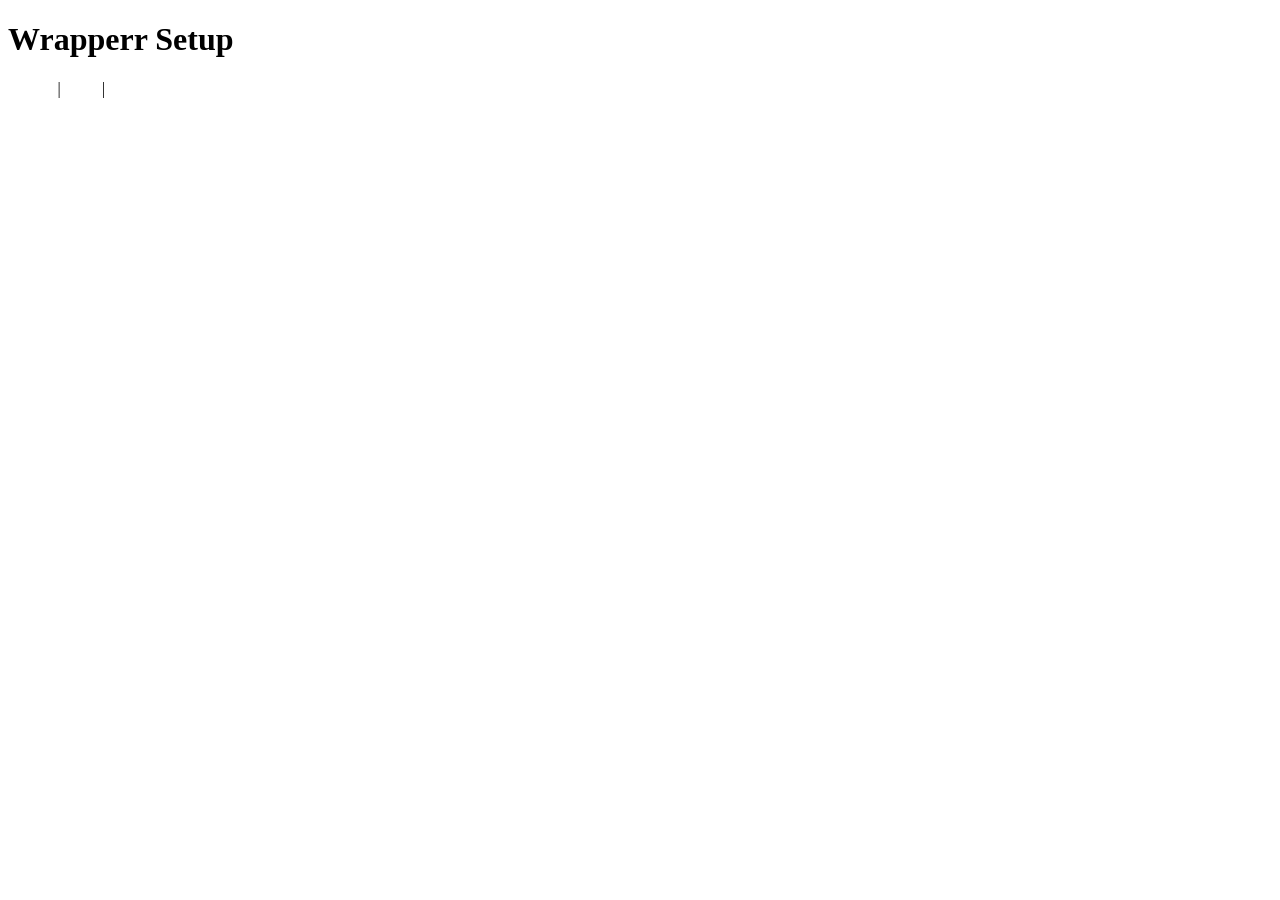
==== web/html/customization.html @ b3c2e5a8 "Merge remote-tracking branch 'origin/userDisplayName' into develop" ====
<!doctype html>
<html lang="en">

<head>
    <!-- Required meta tags -->
    <meta charset="utf-8" />
    <meta name="viewport" content="width=device-width, initial-scale=1, shrink-to-fit=no" />

    <title>Wrapperr</title>

    <!-- Bootstrap 4 CSS and custom CSS -->
    <link rel="stylesheet" type="text/css" href="../assets/css/admin.css" />
    <link rel="shortcut icon" href="../assets/img/favicons/favicon.ico" />
    <link href="https://fonts.googleapis.com/css2?family=Roboto&display=swap" rel="stylesheet">
    <script src="https://code.jquery.com/jquery-3.2.1.min.js"></script>
    <script src="../js/functions.js"></script>
    <script src="../js/customization.js"></script>
    <script src="../js/adminFunctions.js"></script>

</head>

<body>

<div class="content" style="">

    <div class="container">

        <div class="sub_container">
            <h1 id='application_name'>Wrapperr Setup</h1>
        </div>
    
    </div>
        
    <div class="container">
        <div class="sub_container" id="setup">
        </div>
    </div>
</div>

<div class="footer">
    <div class="footer-elements">
        <a style="color: white; font-weight: normal; font-size: 0.75em; text-decoration: none;" href="/">Wrapperr</a> |
        <a style="color: white; font-weight: normal; font-size: 0.75em; text-decoration: none;" href="/admin">Admin</a> |
        <a style="color: white; font-weight: normal; font-size: 0.75em; text-decoration: none;" id="github_link" href="https://github.com/aunefyren/wrapperr" target="_blank">GitHub</a>
    </div>
</div>

<script type="text/javascript">

var root = ""
var api_url = window.location.origin + "/api/";

var first_time = false;

var wrapperr_version = '';
var tautulli_apikey = [];

var password = '';
var username = '';

var timezone = '';
var plex_auth = '';
var basic_auth = '';
var use_cache = '';
var use_logs = '';
var wrapperr_front_page_title = '';
var wrapperr_front_page_subtitle = '';
var wrapperr_front_page_search_title = '';
var stats_intro_title = '';
var stats_intro_subtitle = '';
var stats_outro_title = '';
var stats_outro_subtitle = '';
var stats_order_by_plays = '';
var stats_order_by_duration = '';
var stats_top_list_length = 0;

var client_id = '';
var wrapperr_root = '';
var winter_theme = false;
var application_name_str = '';
var application_url_str = '';

var wrapped_start = '';
var wrapped_end = '';
var create_share_links = '';
var obfuscate_other_users = 'obfuscate';

var get_user_movie_stats = '';
var get_user_movie_stats_title = '';
var get_user_movie_stats_subtitle = '';
var get_user_movie_stats_subsubtitle = '';
var get_user_movie_stats_subtitle_one = '';
var get_user_movie_stats_subsubtitle_one = '';
var get_user_movie_stats_subtitle_none = '';
var get_user_movie_stats_subsubtitle_none = '';
var get_user_movie_stats_top_movie = '';
var get_user_movie_stats_top_movie_plural = '';
var get_user_movie_stats_movie_completion_title = '';
var get_user_movie_stats_movie_completion_title_plural = '';
var get_user_movie_stats_movie_completion_subtitle = '';
var get_user_movie_stats_pause_title = '';
var get_user_movie_stats_pause_subtitle = '';
var get_user_movie_stats_pause_title_one = '';
var get_user_movie_stats_pause_subtitle_one = '';
var get_user_movie_stats_pause_title_none = '';
var get_user_movie_stats_pause_subtitle_none = '';
var get_user_movie_stats_oldest_title = '';
var get_user_movie_stats_oldest_subtitle = '';
var get_user_movie_stats_oldest_subtitle_pre_1950 = '';
var get_user_movie_stats_oldest_subtitle_pre_1975 = '';
var get_user_movie_stats_oldest_subtitle_pre_2000 = '';
var get_user_movie_stats_spent_title = '';

var get_user_show_stats = '';
var get_user_show_stats_buddy = '';
var get_user_show_stats_title = '';
var get_user_show_stats_subtitle = '';
var get_user_show_stats_subsubtitle = '';
var get_user_show_stats_subtitle_one = '';
var get_user_show_stats_subsubtitle_one = '';
var get_user_show_stats_subtitle_none = '';
var get_user_show_stats_subsubtitle_none = '';
var get_user_show_stats_top_show = '';
var get_user_show_stats_top_show_plural = '';
var get_user_show_stats_spent_title = '';
var get_user_show_stats_most_played_title = '';
var get_user_show_stats_most_played_subtitle = '';
var get_user_show_stats_buddy_title = '';
var get_user_show_stats_buddy_subtitle = '';
var get_user_show_stats_buddy_title_none = '';
var get_user_show_stats_buddy_subtitle_none = '';

var get_user_music_stats = '';
var get_user_music_stats_title = '';
var get_user_music_stats_subtitle = '';
var get_user_music_stats_subsubtitle = '';
var get_user_music_stats_subtitle_one = '';
var get_user_music_stats_subsubtitle_one = '';
var get_user_music_stats_subtitle_none = '';
var get_user_music_stats_subsubtitle_none = '';
var get_user_music_stats_top_track = '';
var get_user_music_stats_top_track_plural = '';
var get_user_music_stats_top_album_plural = '';
var get_user_music_stats_top_artist_plural = '';
var get_user_music_stats_spent_title = '';
var get_user_music_stats_spent_subtitle = '';
var get_user_music_stats_oldest_album_title = '';
var get_user_music_stats_oldest_album_subtitle = '';

var get_year_stats_title = '';
var get_year_stats_subtitle = '';
var get_year_stats_subsubtitle = '';
var get_year_stats_movies = '';
var get_year_stats_movies_title = '';
var get_year_stats_movies_duration_title = '';
var get_year_stats_shows = '';
var get_year_stats_shows_title = '';
var get_year_stats_shows_duration_title = '';
var get_year_stats_music = '';
var get_year_stats_music_title = '';
var get_year_stats_music_duration_title = '';
var get_year_stats_leaderboard = '';
var get_year_stats_leaderboard_number = false;
var get_year_stats_leaderboard_title = '';
var get_year_stats_duration_sum_title = '';

var wrapperr_and = '';
var wrapperr_play = '';
var wrapperr_play_plural = '';
var wrapperr_day = '';
var wrapperr_day_plural = '';
var wrapperr_hour = '';
var wrapperr_hour_plural = '';
var wrapperr_minute = '';
var wrapperr_minute_plural = '';
var wrapperr_second = '';
var wrapperr_second_plural = '';
var wrapperr_sort_plays = '';
var wrapperr_sort_duration = '';

$(document).ready(function() {

    get_wrapper_version();

});
</script>

</body>


</html>
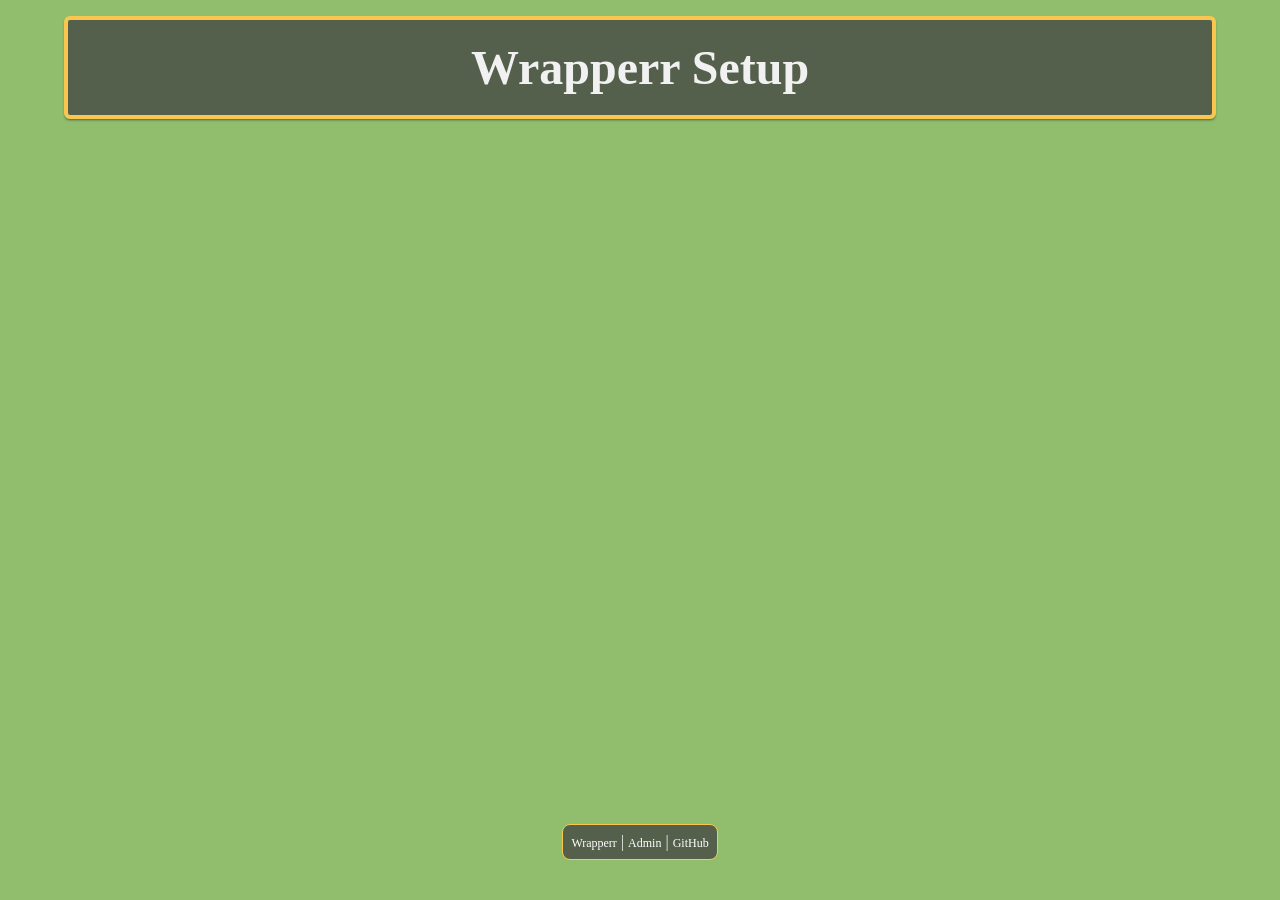
==== commit 99f90463: "Server-wide most popular movies and shows: lists ranked by how many users watched each title (then p" ====
--- a/web/html/customization.html
+++ b/web/html/customization.html
@@ -73,6 +73,8 @@
 var stats_order_by_plays = '';
 var stats_order_by_duration = '';
 var stats_top_list_length = 0;
+var enable_posters = false;
+var poster_cache_max_age_days = 30;
 
 var client_id = '';
 var wrapperr_root = '';
@@ -110,9 +112,21 @@
 var get_user_movie_stats_oldest_subtitle_pre_1975 = '';
 var get_user_movie_stats_oldest_subtitle_pre_2000 = '';
 var get_user_movie_stats_spent_title = '';
+var get_user_movie_stats_birth_decade = '';
+var get_user_movie_stats_birth_decade_title = '';
+var get_user_movie_stats_birth_decade_subtitle = '';
+var get_user_movie_stats_birth_decade_title_recent = '';
+var get_user_movie_stats_birth_decade_subtitle_recent = '';
+var get_user_movie_stats_birth_decade_title_ancient = '';
+var get_user_movie_stats_birth_decade_subtitle_ancient = '';
+var get_user_movie_stats_birth_decade_title_error = '';
+var get_user_movie_stats_birth_decade_subtitle_error = '';
+var get_user_movie_stats_birth_decade_chart_title = '';
+var get_user_movie_stats_birth_decade_chart_legend = '';
 
 var get_user_show_stats = '';
 var get_user_show_stats_buddy = '';
+var get_user_show_stats_birth_decade = '';
 var get_user_show_stats_title = '';
 var get_user_show_stats_subtitle = '';
 var get_user_show_stats_subsubtitle = '';
@@ -129,6 +143,16 @@
 var get_user_show_stats_buddy_subtitle = '';
 var get_user_show_stats_buddy_title_none = '';
 var get_user_show_stats_buddy_subtitle_none = '';
+var get_user_show_stats_birth_decade_title = '';
+var get_user_show_stats_birth_decade_subtitle = '';
+var get_user_show_stats_birth_decade_title_recent = '';
+var get_user_show_stats_birth_decade_subtitle_recent = '';
+var get_user_show_stats_birth_decade_title_ancient = '';
+var get_user_show_stats_birth_decade_subtitle_ancient = '';
+var get_user_show_stats_birth_decade_title_error = '';
+var get_user_show_stats_birth_decade_subtitle_error = '';
+var get_user_show_stats_birth_decade_chart_title = '';
+var get_user_show_stats_birth_decade_chart_legend = '';
 
 var get_user_music_stats = '';
 var get_user_music_stats_title = '';
@@ -162,6 +186,11 @@
 var get_year_stats_leaderboard = '';
 var get_year_stats_leaderboard_number = false;
 var get_year_stats_leaderboard_title = '';
+var get_year_stats_popular = false;
+var get_year_stats_movies_popular_title = '';
+var get_year_stats_shows_popular_title = '';
+var get_year_stats_popular_viewer = '';
+var get_year_stats_popular_viewer_plural = '';
 var get_year_stats_duration_sum_title = '';
 
 var wrapperr_and = '';
--- a/web/assets/css/admin.css
+++ b/web/assets/css/admin.css
@@ -0,0 +1,548 @@
+:root {
+    --red: #F94144;
+    --orangered: #F3722C;
+    --orangeyellow: #F8961E;
+    --mango: #F9844A;
+    --yellow: #F9C74F;
+    --pistach: #90BE6D;
+    --green: #43AA8B;
+    --cadetblue: #4D908E;
+    --queenblue: #577590;
+    --lightblue: #71d2fc;
+    --blue: #277DA1;
+    --white: #f1f1f1;
+    --black: #181818;;
+    --charcoal: #414141;
+    --charcoal-accent-red: 65;
+    --charcoal-accent-green: 65;
+    --charcoal-accent-blue: 65;
+} 
+
+html {
+    height: 100%;
+}
+
+body {
+    margin: 0;
+    box-sizing: border-box;
+    padding: 0;
+    top: 0;
+    font-family: 'Roboto', serif;
+    font-weight: normal;
+    display: flex;
+    flex-direction: column;
+    flex-wrap: nowrap;
+    align-content: center;
+    justify-content: space-between;
+    align-items: center;
+    background-color: var(--pistach);
+    height: 100%;
+}
+
+.content {
+    margin: 1em 0.5em;
+    width: 90%;
+    padding: 0.5em;
+    border-radius: 6px;
+    box-shadow: 0 2px 2px 0 rgba(0, 0, 0, 0.2), 0 1px 1px 0 rgba(0, 0, 0, 0.19);
+    color: var(--white);
+    border: var(--yellow) 0.25em solid; 
+    background-color: rgba(var(--charcoal-accent-red), var(--charcoal-accent-green), var(--charcoal-accent-blue), 0.75);
+    box-sizing: inherit;
+}
+
+.container {
+    display: inline-block;
+    margin: auto;
+    display: flex;
+    flex-direction: row;
+    flex-wrap: nowrap;
+    align-content: center;
+    justify-content: center;
+    align-items: flex-start;
+    font-size: 1em;
+    overflow-x:auto;
+    box-sizing: inherit;
+}
+
+.sub_container {
+    display: inline-block;
+    width: 100%;
+    width: -webkit-fill-available;
+    width: -moz-available;
+}
+
+form {
+    display: flex;
+    flex-direction: row;
+    flex-wrap: wrap;
+    align-content: flex-start;
+    justify-content: center;
+    align-items: center;
+}
+
+.form-group {
+    display: inline-block;
+    padding: 0.5em 1em;
+    box-sizing: border-box;
+}
+
+.newline {
+    display: block;
+    width: 100%;
+    text-align: center;
+}
+
+.form_hidden {
+    max-height: 2.5em;
+    overflow: hidden;
+    opacity: 0.5;
+    transition: 1s;
+    display: flex;
+    flex-direction: column;
+    flex-wrap: nowrap;
+    align-content: center;
+    justify-content: flex-start;
+    align-items: center;
+}
+
+.form_shown {
+    max-height: none;
+    overflow: visible;
+    opacity: 1;
+    transition: 1s;
+    display: flex;
+    flex-direction: column;
+    flex-wrap: wrap;
+    align-content: flex-start;
+    justify-content: flex-start;
+    align-items: center
+}
+
+.form_block {
+    display: flex;
+    flex-direction: row;
+    flex-wrap: wrap;
+    align-content: flex-start;
+    justify-content: center;
+    align-items: flex-start;
+    margin: 0.5em;
+    border-radius: 6px;
+    width: auto;
+    background-color: var(--queenblue);
+}
+
+#plural {
+    background-color: var(--queenblue);
+}
+
+#singular {
+    background-color: var(--blue);
+}
+
+#none {
+    background-color: var(--cadetblue);
+}
+
+label {
+    display: block;
+    margin: 0.25em 0;
+    text-align: center;
+    display: block;
+}
+
+textarea {
+    overflow-x: hidden;
+    resize: vertical;
+    min-height: 2em;
+    font-family: 'Roboto', serif !important;
+}
+
+.form-control {
+    font-size: 1.1em;
+    padding: 0.5em 0.75em;
+    display: inline-block;
+    box-sizing: border-box;
+    text-align: center;
+    border-radius: 0.25em;
+    border: none;
+    width: 18em;
+    max-width: 100%;
+    margin: auto;
+}
+
+input[type="text"] {
+    font-size: 1.1em;
+    width: 18em;
+}
+
+.btn {
+    background-color: var(--yellow);
+    border: none;
+    cursor: pointer;
+    display: flex;
+    flex-direction: row;
+    flex-wrap: nowrap;
+    align-content: center;
+    justify-content: center;
+    align-items: center;
+    max-width: 20em;
+    margin: auto;
+}
+
+.btn_logo {
+    width: 1em;
+    height: 1em;
+    margin: 0;
+    padding: 0 0.5em 0 0;
+}
+
+label {
+	cursor: pointer;
+}
+
+input[type="checkbox" i] {
+    transform: scale(1.5);
+    cursor: pointer;
+    width: auto;
+    box-sizing: content-box;
+    display: block;
+    margin-top: 0.5em;
+}
+
+h1 {
+    margin: 0.25em 0.12em;
+    text-align: center;
+    font-size: 3em;
+}
+
+h2 {
+    margin: 0.5em 0.25em;
+    text-align: center;
+}
+
+h3 {
+    font-size: 1.5em;
+    margin: 0.5em 0;
+}
+
+p{
+
+}
+
+p2 {
+    font-size: 1.25em;
+}
+
+hr {
+    display: block;
+    width: 100%;
+    margin: 2em 0;
+}
+
+a {
+    text-align: center;
+}
+
+.warning {
+    padding: 1em;
+    margin: auto;
+    background-color: var(--lightblue);
+    border: 2px solid var(--blue);
+    border-radius: 0.5em;
+    color: var(--black);
+    font-size: 1em;
+    max-width: 25em;
+    text-align: center;
+}
+
+.footer {
+    text-align: center;
+    background: none;
+    box-shadow: none;
+    height: fit-content;
+    margin: 2em 0.5em;
+    width: 90%;
+    padding: 0.5em;
+    border-radius: 6px;
+    color: var(--white);
+}
+
+.footer-elements {
+    width: fit-content;
+    height: fit-content;
+    margin: auto;
+    color: var(--white);
+    text-align: center;
+    background-color: rgba(var(--charcoal-accent-red), var(--charcoal-accent-green), var(--charcoal-accent-blue), 0.75);
+    padding: 0.5em;
+    color: var(--white);
+    border: var(--yellow) 0.12em solid;
+    border-radius: 0.5em;
+  }
+
+#cache, #log {
+    width: 100%;
+    margin: 0;
+}
+
+#cache_results, #log_results {
+    padding: 0;
+    margin: 1em;
+    border: 1px solid var(--yellow);
+    width: auto;
+}
+
+.cacher-table, .log-table {
+    width: 100%;
+    overflow: scroll;
+    border-spacing: 0;
+}
+
+.cacher-th, .cacher-td, .log-th, .log-td {
+    padding: 0.25em;
+    border: 1px solid var(--yellow);
+    background-color: var(--charcoal);
+    color: var(--white);
+}
+
+.cacher-th, .log-th {
+    text-align: center;
+}
+
+.cacher-td, .log-td {
+    text-align: right;
+}
+
+.users-module {
+    width: 100%;
+    width: -webkit-fill-available;
+    width: -moz-available;
+    margin: 1em;
+    display: flex;
+    flex-direction: column;
+    flex-wrap: wrap;
+    align-content: center;
+    justify-content: center;
+    align-items: center;
+    border: 1px solid var(--yellow);
+    background-color: var(--charcoal);
+    color: var(--white);
+    border-radius: 0.25em;
+    overflow: scroll;
+}
+
+.user-object {
+    width: 100%;
+    width: -webkit-fill-available;
+    width: -moz-available;
+    margin: 1em;
+    display: flex;
+    flex-direction: row;
+    flex-wrap: nowrap;
+    align-content: center;
+    justify-content: space-between;
+    align-items: center;
+}
+
+.user-userid, .user-active, .user-ignore, .user-logbutton {
+    margin: 0.25em 0.5em;
+    text-align: center;
+    width: 5em;
+    overflow: hidden;
+    height: 2em;
+    display: flex;
+    flex-direction: row;
+    flex-wrap: nowrap;
+    align-content: center;
+    justify-content: center;
+    align-items: center;
+}
+
+.user-logbutton {
+    height: 3em;
+}
+
+.user-active-true {
+    background-color: var(--green);
+    border-radius: 0.25em;
+    width: min-content;
+    padding: 0.15em 0.5em;
+    margin: auto;
+}
+
+.user-active-false {
+    background-color: var(--red);
+    border-radius: 0.25em;
+    width: min-content;
+    padding: 0.15em 0.5em;
+    margin: auto;
+}
+
+.tautulli-server-badge {
+    background-color: var(--yellow);
+    border-radius: 0.25em;
+    width: min-content;
+    padding: 0.15em 0.5em;
+    margin: auto;
+    color: var(--black);
+    white-space: nowrap;
+    margin: 0.5em auto;
+    overflow: hidden;
+}
+
+.user-username, .user-friendlyname, .user-email, .user-tautulli-servers {
+    margin: 0.25em 0.5em;
+    text-align: center;
+    width: 15em;
+    overflow: hidden;
+}
+
+.btn_solo {
+    width: 100%;
+    width: -webkit-fill-available;
+    width: -moz-available;
+    height: 100%;
+    height: -webkit-fill-available;
+    height: -moz-available;
+    box-sizing: border-box;
+    overflow: hidden;
+    margin: 0;
+    padding: 0;
+}
+
+.user-timezone {
+    margin: 0.25em 0.5em;
+    width: 10em;
+}
+
+.user-timezone input {
+    height: 2em;
+    padding: 0 0.4em;
+    font-size: 0.85em;
+}
+
+.user-header-timezone {
+    margin: 0.25em 0.5em;
+    text-align: center;
+    width: 10em;
+    overflow: hidden;
+    text-decoration: underline;
+}
+
+.user-details {
+    display: flex;
+    flex-direction: row;
+    flex-wrap: wrap;
+    align-content: center;
+    justify-content: flex-start;
+    align-items: center;
+    width: 100%;
+    width: -webkit-fill-available;
+    width: -moz-available;
+}
+
+.user-headers {
+    width: 100%;
+    width: -webkit-fill-available;
+    width: -moz-available;
+    margin: 1em;
+    display: flex;
+    flex-direction: row;
+    flex-wrap: nowrap;
+    align-content: center;
+    justify-content: flex-start;
+    align-items: center;
+}
+
+.user-header {
+    margin: 0.25em 0.5em;
+    text-align: center;
+    width: 15em;
+    overflow: hidden;
+    text-decoration: underline;
+}
+
+.user-header-short {
+    margin: 0.25em 0.5em;
+    text-align: center;
+    width: 5em;
+    overflow: hidden;
+    text-decoration: underline;
+}
+
+/* The Modal (background) */
+.modal {
+    display: none; /* Hidden by default */
+    position: fixed; /* Stay in place */
+    z-index: 1; /* Sit on top */
+    left: 0;
+    top: 0;
+    width: 100%; /* Full width */
+    height: 100%; /* Full height */
+    overflow: auto; /* Enable scroll if needed */
+    background-color: rgb(0,0,0); /* Fallback color */
+    background-color: rgba(0,0,0,0.4); /* Black w/ opacity */
+}
+
+/* Modal Content/Box */
+.modal-content {
+    background-color: var(--charcoal);
+    margin: 15% auto; /* 15% from the top and centered */
+    padding: 20px;
+    border: 0.1em solid var(--yellow);
+    width: 80%; /* Could be more or less, depending on screen size */
+    border-radius: 0.25em;
+}
+
+/* The Close Button */
+.close {
+    color: #aaa;
+    float: right;
+    font-size: 28px;
+    font-weight: bold;
+}
+
+.close:hover,
+.close:focus {
+    color: black;
+    text-decoration: none;
+    cursor: pointer;
+} 
+
+.user-history {
+    width: 100%;
+    width: -webkit-fill-available;
+    width: -moz-available;
+    margin: 1em;
+    display: flex;
+    flex-direction: row;
+    flex-wrap: nowrap;
+    align-content: center;
+    justify-content: space-evenly;
+    align-items: center;
+}
+
+.user-history-date, .user-history-ip {
+    margin: 0.25em 0.5em;
+    text-align: center;
+    width: 15em;
+    overflow: hidden;
+}
+
+.admin-button-group {
+    display: flex;
+    flex-direction: row;
+    flex-wrap: nowrap;
+    align-content: center;
+    justify-content: center;
+    align-items: center;
+}
+
+.dynamic-enabled, .static-enabled {
+    display: flex;
+}
+
+.dynamic-disabled, .static-disabled {
+    display: none;
+}
